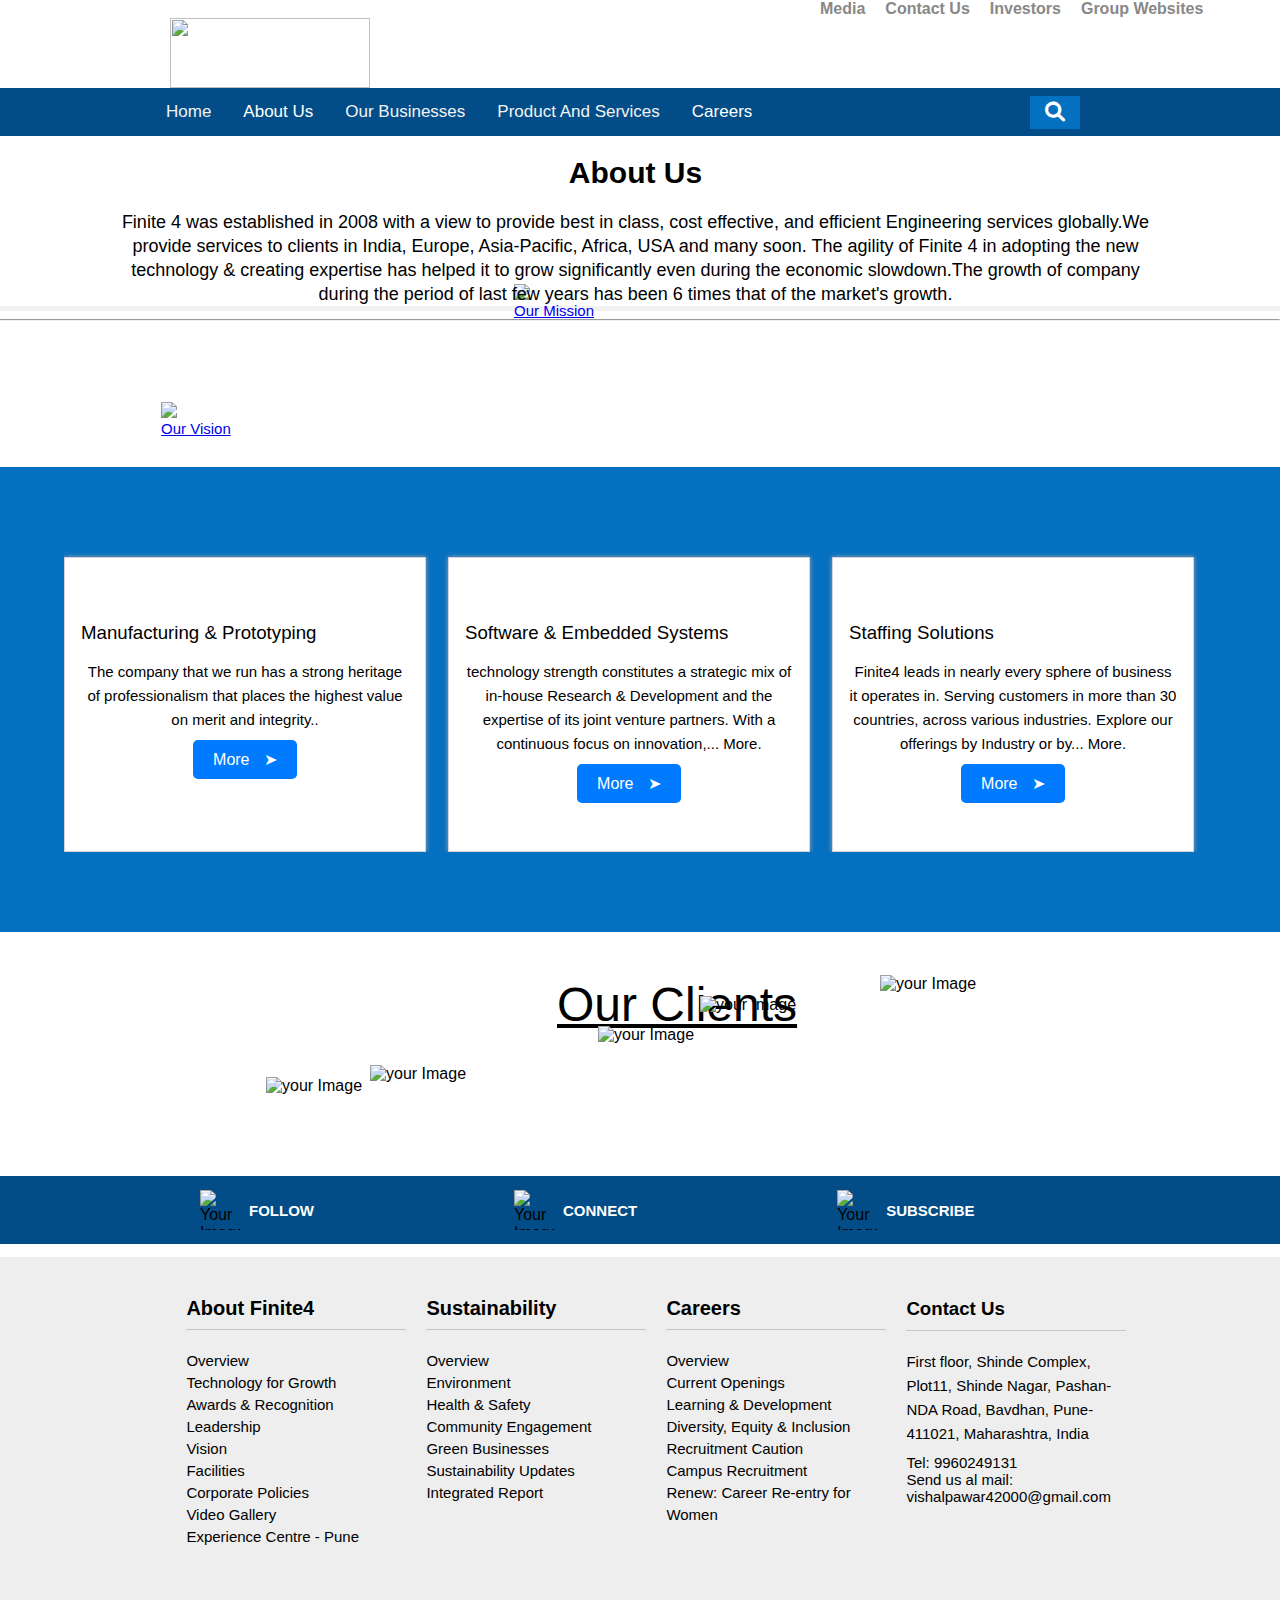
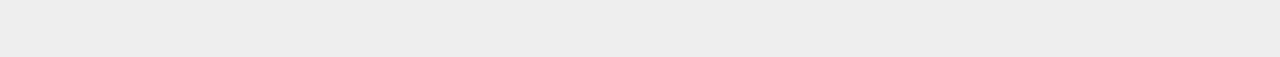
==== home.html @ a654f1dc "Add files via upload" ====
<!DOCTYPE html>
<html>
<head>
    <meta name="viewport" content="width=device-width, initial-scale=1">
        <link rel="stylesheet" href="https://cdnjs.cloudflare.com/ajax/libs/font-awesome/6.0.0-beta3/css/all.min.css">
    <title></title>
      <style type="text/css">
        
         </style>
         <link rel="stylesheet" type="text/css" href="home.css">

</head>
<body>
    <section>
    <header>
        <div class="words">
            <ul>
                <li>Media</li>
                <li>Contact Us</li>
                <li>Investors</li>
                <li>Group Websites</li>
              </ul>
            </div>
         <div class="logo">
              <img src="images/logo (1).png" width="200px" height="70px">
            </div>
         <div class="topnav" id="myTopnav">
        <a href="index.html" class="active">Home</a>
           <div class="dropdown">
            <button class="dropbtn" id="aboutUs">About Us
            </button>
            <script>
              document.getElementById("aboutUs").addEventListener("click",function(){
                window.location.href = "home.html";
              })
            </script>
            <div class="dropdown-content">
              <a href="overwive.html">Overview</a>
              <a href="Awards.html">Awards & Recognition</a>
              <a href="#">Technology For Growth</a>
            </div>
          </div> 
         <a href="Business.html">Our Businesses</a>
          <a href="product.html">Product And Services</a>
         <div class="dropdown">
            <button class="dropbtn" id="CAREERS">Careers 
            </button>
            <script>
              document.getElementById("CAREERS").addEventListener("click",function(){
                window.location.href = "CAREERS.html";
              })
            </script>
            <div class="dropdown-content">
              <a href="#">Overview</a>
              <a href="#">Current Openings</a>
              <a href="#">Campus Recruitment</a>
            </div>
          </div>

          <div class="search-container"  id="searchContainer">
            <input type="text" placeholder="search..." id="searchInput">
            <button type="submit" onclick="toggleSearch()"><i id="searchIcon" class="fa fa-search"></i></button>
            <button class="cancel" id="cancelButton" style="display: none;" onclick="cancelSearch()"><i class="fa fa-times"></i></button>
        
          </div>

         <a href="javascript:void(0);" style="font-size:13px;" class="icon" onclick="myFunction()">&#9776;</a>
        </div>
       <script>
        function myFunction() {
          var x = document.getElementById("myTopnav");
          if (x.className === "topnav") {
            x.className += " responsive";
          } else {
            x.className = "topnav";
          }
        }
        
     function toggleSearch() {
  var searchInput = document.getElementById("searchInput");
  var searchIcon = document.getElementById("searchIcon");
  var cancelButton = document.getElementById("cancelButton");
  // searchInput.style.display="block";
  if (searchInput.style.display === "block") {
    searchInput.style.display = "none";
    searchIcon.className ="fa fa-search";
    cancelButton.style.display = "none";
   
  } else {
    searchInput.style.display = "block";
    searchIcon.className ="fa fa-times";
    cancelButton.style.display = "inline-block";
  }
}

function cancelSearch(){
  var searchInput = document.getElementById("searchInput");
  var searchIcon = document.getElementById("searchIcon");
  var cancelButton = document.getElementById("cancelButton");

  searchInput.value ="";
  searchInput.style.display="none";
  searchIcon.className ="fa fa-search";
  cancelButton.style.display = "none";

}
    </script>
</header>
  <div class="row">
        <div class="aboutUs">
            <h1 align="center">About Us</span></h1>
            <p align="center">Finite 4 was established in 2008 with a view to provide best in class, cost effective, and efficient 
Engineering services globally.We provide services to clients in India, Europe, Asia-Pacific, Africa, USA and many soon.
The agility of Finite 4 in adopting the new technology & creating expertise has helped it to grow significantly even during the 
economic slowdown.The growth of company during the period of last few years has been 6 times that of the market's growth.</p>
<hr>
 <div class="vistion_miistion">
  <img src="images/vision-thumb-1.webp">
  <div class="listlink">
    <a href="/corporate/about-lt-group/vision/" title="Our Vision">Our Vision</a>
</div>
 </div>
 <div class="Anniual_Reiw">
  <img src="images/vision-thumb-1.webp">
  <div class="listlink">
    <a href="/corporate/about-lt-group/vision/" title="Our Vision">Our Mission</a>
</div>
  </div>
    </div></div>
         </div>
 <div class="items_container">
     <div class="items">
    <div class="card">
      <!-- Content of the first testimonial -->
      <div class="card-body">
        <div class="box">
          <h3> Manufacturing & Prototyping</h3>
            <p>The company that we run has a strong heritage of professionalism that places the highest value on merit and integrity..</p>
            
        </div>
        <div class="overlay">
          <button class="more-button">More <span class="arrow">&#10148;</span></button>

          
        </div>
      </div>
    </div>
    <!-- Add more testimonials as needed -->
    <div class="card">
      <!-- Content of the first testimonial -->
      <div class="card-body">
        <div class="box">
          <h3> Software & Embedded Systems</h3>
           
          
          <p> technology strength constitutes a strategic mix of in-house Research & Development and the expertise of its joint venture partners. With a continuous focus on innovation,...

            More.</p>
        </div>
        <div class="overlay">
          <button class="more-button">More <span class="arrow">&#10148;</span></button>


        </div>
      </div>
    </div>
    <!-- Add more testimonials as needed -->
    <div class="card">
      <!-- Content of the first testimonial -->
      <div class="card-body">
        <div class="box">
          <h3>Staffing Solutions </h3>
          
          
          <p>Finite4 leads in nearly every sphere of business it operates in. Serving customers in more than 30 countries, across various industries. Explore our offerings by Industry or by...

            More.</p>
        </div>
        <div class="overlay">
          <button class="more-button">More <span class="arrow">&#10148;</span></button>

        </div>
      </div>
    </div>
    <!-- Add more testimonials as needed -->
     
    <!-- Add more testimonials as needed -->
  </div>
  <!-- Add previous and next buttons -->
  
  <!-- Initialize the Slick slider with navigation buttons -->
  <script type="text/javascript"> 
    // Add a click event listener to the "More" button
document.querySelector('.more-button').addEventListener('click', function() {
    // Toggle the 'clicked' class on the button
    this.classList.toggle('clicked');
});
  </script></div>
                  <div class="Our_Clients">
                    
                    <div class="clients">
                      <u> Our Clients</u>
                      
                      
                      </div>
                      </div>
                      <div class="clints_img">
                        <div class="whirlpool">
                          <img src="images/whirlpool.png" alt="your Image" width="200px" height="75px">
                          <a href="#"class="name"> </a>
                        </div>
                      </div>
                      <div class="Knorr-Bremse_logo_india">
                        <img src="images/Knorr-Bremse_logo_india.png" alt="your Image" width="200px" height="75px">
                        <a href="#"class="name"> </a>
                      </div>
                    </div>
                    <div class="lt">
                      <img src="images/LT.png" alt="your Image" width="200px" height="75px">
                      <a href="#"class="name"> </a>
                    </div>
                  </div>
                  <div class="Indian-Navy">
                    <img src="images/Indian-Navy.png" alt="your Image" width="280px" height="90px">
                    <a href="#"class="name"> </a>
                  </div>
                </div>
                <div class="Drdo">
                  
                  <img src="images/DRDO_New.png" alt="your Image" width="200px" height="75px">
                  <a href="#"class="name"> </a>
                </div>
              </div>
             <!-- Media code started -->

<div class="media">
  <div class="in">
   <img src="images/in.jpg" alt="Your Image" width="40px" height="40px">
          <a href="#" class="name">FOLLOW</a>
  </div>
  


  <div class="in">
   <img src="images/mail.png" alt="Your Image" width="40px" height="40px">
      <a href="mailto: vishal.pawar@finite4.com" class="name">CONNECT</a>
  </div>

  <div class="in">
    <img src="images/tube.jpg" alt="Your Image" width="40px" height="40px">
         <a href="https://youtu.be/6XH7j3YQZIE" class="name">SUBSCRIBE</a>
   </div>
  </div>

<!-- Media code ended -->
<!------------------------------------------------------------------------------------------------------------->

<!-- Footer Startesd -->

<footer>
  <div class="footer-div">
  <div class="about-us">
  <h3><a>About Finite4</a></h3>
  
  <ul>
    <li>Overview</li>
    <li>Technology for Growth</li>
    <li>Awards & Recognition</li>
    <li>Leadership</li>
    <li>Vision</li>
    <li>Facilities</li>
    <li>Corporate Policies</li>
    <li>Video Gallery</li>
    <li>Experience Centre - Pune</li>
  </ul>
  </div>

  <div class="about-us">
    <h3><a>Sustainability</a></h3>
    
    <ul>
      <li>Overview</li>
      <li>Environment</li>
      <li>Health & Safety</li>
      <li>Community Engagement</li>
      <li>Green Businesses</li>
      <li>Sustainability Updates</li>
      <li>Integrated Report</li>
    </ul>
    </div>

    <div class="about-us">
      <h3><a>Careers</a></h3>
      
      <ul>
        <li>Overview</li>
        <li>Current Openings</li>
        <li>Learning & Development</li>
        <li>Diversity, Equity & Inclusion</li>
        <li>Recruitment Caution</li>
        <li>Campus Recruitment</li>
        <li>Renew: Career Re-entry for Women</li>
      </ul>
      </div>

    <div class="contact">
      <h3><a>Contact Us</a></h3>
      
    <p>First floor, Shinde Complex, Plot11, Shinde Nagar, Pashan-NDA
       Road, Bavdhan, Pune-411021, Maharashtra, India</p>
       <span>Tel: 9960249131</span>
       <br>
       <span>Send us al mail:</span>
       <br>
       <span> <a href="mailto:vishalpawar42000@gmail.com">vishalpawar42000@gmail.com</a></span>
      </div>

    </div>
</footer>

<!-- Footer Ended -->
              
  
</section>
</body>
</html>
---- home.css ----
body{
    font-family: Poppins, sans-serif;
     margin: 0;
    padding: 0;
    
}
   
   section {
     max-width: 1360px;
     margin: 0 auto;
     position: relative;
     
     /* Add position relative */
   }
    
   .words {
     display: flex;
     margin-left: 800px;
     font-weight: 700;
   }
    
  
   .words ul {
     display: flex;
     padding: 0;
     margin: 0;
     list-style: none;
   }
   
   .words li {
     margin-left: 20px;
     color: #888;
     cursor: pointer;
     /* Optional: Add spacing between list items */
   }
   
   .words li:hover {
     text-decoration: underline;
   }
   
   .logo {
     position: relative;
     top: 0px;
     height: 70px;

   }
   
   .logo img{
     position: relative;
       left: 170px;
     align-content: center;
   }
   
   /*  Header Started  */
   
   .cancel{
    margin-top: -32px !important;
   }
   .topnav {
     width: 100%;
     overflow: hidden;
     background-color: #024d87;
   }
   
   .topnav a {
     float: left;
     display: block;
     color: #f2f2f2;
     text-align: center;
     padding: 14px 16px;
     text-decoration: none;
     font-size: 17px;
   }
   .more-button {
    background-color: #007bff; /* Change to your preferred background color */
    color: #fff; /* Change to your preferred text color */
    border: none;
    padding: 10px 20px;
    border-radius: 5px;
    cursor: pointer;
    font-size: 16px;
    transition: background-color 0.3s ease;
    margin-left: 23;
  }
 .more-button:hover {
    background-color: #0056b3; /* Change to your preferred hover background color */
  }
   .arrow {
    margin-left: 10px;
  }
  element.style {
    width: 86%;
}
.Our_Clients{
margin-left: 557px;
font-size: xxx-large;
font-family:  Poppins, sans-serif;
margin-top: 45px;
}
.Knorr-Bremse_logo_india{
margin-left: 598px;
margin-top: -70px;
}
.whirlpool{
margin-left: 266px;
margin-top: 45px;
}
.lt{
margin-left: 880px;
margin-top: -70px;
}
.Indian-Navy{
margin-top: 71px;
margin-left: 370px;
}
.Drdo{
margin-left: 700px;
margin-top: -87px;
}
.active {
     margin-left: 150px;
     color: white;
   }
    .topnav .icon {
     display: none;
   }
    .search-container {
     float: right;
     margin-right: 200px;
     position: relative;
   }
    .search-container input[type=text] {
     display: none;
     padding: 6px;
     margin-top: 8px;
     font-size: 17px;
     margin-right: 50px;
     border: none;
   }
   .search-container button {
     padding: 5px 15px;
     margin-top: 8px;
     color: white;
     right: 0; /* Positioning the button to the right */
     background: #0370c0;
     font-size: 20px;
     border: none;
     cursor: pointer;
     position: absolute; /* Positioning the button absolutely */
   }
    .search-container button:hover {
     background:  #0370c0;
   }
   .dropdown {
     float: left;
     overflow: hidden;
   }
    .dropdown .dropbtn {
     font-size: 17px;    
     border: none;
     outline: none;
     color: white;
     padding: 14px 16px;
     background-color: inherit;
     font-family: inherit;
     margin: 0;
   }
    .dropdown-content {
     display: none;
     position: absolute;
     background-color: #f9f9f9;
     min-width: 160px;
     box-shadow: 0px 8px 16px 0px rgba(0,0,0,0.2);
     z-index: 1;
   }
    .dropdown-content a {
     float: none;
     color: #024d87;
     padding: 12px 16px;
     text-decoration: none;
     display: block;
     text-align: left;
   }
    .topnav a:hover, .dropdown:hover .dropbtn {
     background-color: #0370c0;
     color: white;
   }
    .dropdown-content a:hover {
     background-color: #ddd;
     color: #024d87;
   }
    .dropdown:hover .dropdown-content {
     display: block;
   }
    @media screen and (max-width: 600px) {
     .topnav a:not(:first-child), .dropdown .dropbtn {
        display: none;
     }
     .topnav a.icon {
       float: right;
       display: block;
     } 
     .active {
       margin-left: 0px;
       color: white;
     }
     .search-container {
       position: relative;
       float: right;
     }
     .search-container input[type=text] {
       width: 120px;
       padding: 6px;
       top: 50px;
       position: absolute;
       right: 0;
       display: block;
     }
     .search-container button {
       top: 50px;
       position: absolute;
       right: 120px;
     }
     .words {
     display: none;
   }
     .logo{
       left: 0;
     }
    .logo img{
     left: 0px;
    }
   }
    @media screen and (max-width: 600px) {
     .topnav.responsive {position: relative;}
     .topnav.responsive .icon {
       position: absolute;
       right: 20px;
       top: 12px;
     }
     .topnav.responsive a {
       float: none;
       display: block;
       text-align: left;
     }
     .topnav.responsive .dropdown {float: none;}
     .topnav.responsive .dropdown-content {position: relative;}
     .topnav.responsive .dropdown .dropbtn {
       display: block;
       width: 100%;
       text-align: left;
     }
       .words {
     display: none;
   }
   }
   
   /*  Header Ended  */
#search-input {
    width: 200px;
    border: 1px solid #ccc;
    border-radius: 25px;
    outline: none;
    padding: 10px;
}
 #image-container {
    position: relative;
    width: 100%;
     /* Set the height of the image to 400px */
}
#sliding-div {
    position: absolute;
    width: 50%;
    height: 100%;
    background-color: transparent;
    color: white;
    animation: slideRightToLeft 3s linear infinite; /* Slow slide from right to left */
    display: flex;
    flex-direction: column;
}
.row {
  display: flex;
}
 .aboutUs {
  font-size: 15px;
    flex: 1;
    background-color: transparent;
    padding: -3px;
    width: 500px;
    margin-left: -9px;
}
.vistion_miistion{
  padding:0px ;
  margin-left:170px ;
  margin-top: 70px;
  font-size: -1.3333333333rem;
  display: block;
  float: left;
  clear: both;
   line-height: 20px
          }
    .Anniual_Reiw{
      padding:0px ;
  margin-left:523px ;
  
  margin-top: -158px;
  font-size:  -1.3333333333rem;
  display: block;
  float: left;
  clear: both;
   line-height: 20px
   
    }      
.image {
  margin-top: 40px;
    flex: 2;
    text-align: center;
}
.Global_Presence{
  margin-left: 23px;
  margin-top: 43px;
}
.image img {
    max-width: 100%;
    height: 400px;
    border-radius: 100%;
}
 .row p{
font-size: 15px;
word-wrap: break-word;
padding-left: 10%;
padding-right: 10%;
font-size: 18px;
border-bottom: 5px solid rgba(203, 203, 205, 0.267);

}
.row h1{
margin-top: 20px;
margin-left: -47;

}
.padding {
padding: 5rem;
}
.card {
position: relative;
display: flex;
width: 41%;
min-width: 0;
word-wrap: break-word;
background-color: #fff;
background-clip: border-box;
border: 1px solid #d2d2dc;
border-radius: -23px;
-webkit-box-shadow: 0px 0px 5px 0px rgb(249, 249, 250);
-moz-box-shadow: 0px 0px 5px 0px rgba(212, 182, 212, 1);
box-shadow: 0px 0px 5px 0px rgb(161, 163, 164);
margin-right: 22px; /* Add some spacing between testimonials */
margin-top: 90px;
}
.card .card-body {
padding: 3rem 1rem;
}
.card-body {
flex: 1 1 auto;
padding: 1.25rem;
text-align: center;
}
p {
font-size: 15px;
margin-bottom: .5rem;
line-height: 1.5rem;
}

h4 {
line-height: .2 !important;
}
h3{
color: #024d87;
padding: -0.5rem 2.5rem 5.4166666667rem;
font-size: 1.166667rem;
line-height: 1.083333rem;
padding: -3px 0 .8333333333rem;
text-align: left;
color: #000;
font-weight: 400;
min-height: 10px;
}
.profile {
margin-top: 16px;
margin-left: 11px;
}
.profile-pic {
width: 58px;
}
.cust-name {
font-size: 18px;
}
.cust-profession {
font-size: 10px;
}
.items {
width: 90%;
margin: 0 auto;
margin-top: 0px;
display: flex; /* Display testimonials horizontally */
overflow: hidden; /* Hide overflow for smooth scrolling */
}
/* Add custom navigation button styles */

* {box-sizing: border-box}
.body {font-family: Verdana, sans-serif; margin:0 
 
}
.mySlides {display: none}
img {vertical-align: middle;}

/* Slideshow container */
.slideshow-container {
max-width: 500px;
position: relative;
margin: auto;
}

/* Next & previous buttons */
.prev, .next {
cursor: pointer;
position: absolute;
top: 50%;
width: auto;
padding: 16px;
margin-top: -22px;
color: white;
font-weight: bold;
font-size: 18px;
transition: 0.6s ease;
border-radius: 0 3px 3px 0;
user-select: none;
}

/* Position the "next button" to the right */
.next {
right: 0;
border-radius: 3px 0 0 3px;
}

/* On hover, add a black background color with a little bit see-through */
.prev:hover, .next:hover {
background-color: rgba(0,0,0,0.8);
}

/* Fading animation */
.fade {
animation-name: fade;
animation-duration: 1.5s;
}

@keyframes fade {
from {opacity: .4} 
to {opacity: 1}
}

/* On smaller screens, decrease text size */
@media only screen and (max-width: 600px) {
.prev, .next,.text {font-size: 11px}
}

.items_container{
background-color:  #0370c0;
height: 465px;
margin-top: 28px;
margin-left: 0px;
}
 .service_container {
    display: flex;
    flex-wrap: wrap;
    justify-content: center;
}
.service_card {
    width: calc(25% - 20px); /* 25% width for each card with some margin */
    margin: 72px;
    padding: -19px;
     flex-direction: column;
    align-items: center; /* Center content vertically */
    text-align: center; /* Center text horizontally */
}
.service_card img {
    max-width: 158%;
    height: auto;
    margin-top: 17;
    margin-left: 58px;
}
  .media{
  margin-top: 162px;
 display: flex;
 width: 100%;
 height: 68px;
 background-color: #024d87;
}
.in{
display: flex;
align-items: center;
margin-left:  200px;
}
.progress-wrap.active-progress {
opacity: 1;
visibility: visible;
transform: translateY(0);
}

.progress-wrap:hover::after {
opacity: 0;
}
.progress-wrap:hover::before {
opacity: 1;
}
.progress-wrap svg path {
fill: none;
}
@media (max-width: 767.98px) {
    /* Adjustments for smaller screens */
    .top img {
        margin-left: 10px;
    }

    .vistion_miistion {
      padding: 0px;
      margin-left:  10px;
      margin-top: 70px;
      font-size: -1.3333333333rem;
      display: block;
      float: left;
      clear: both;
      line-height: 23px;
  }


    .items {
      width: 90%;
      margin: 0 auto;
      margin-top: 0px;
      display: flex;
      flex-direction: column;
    }
    .items_container {
      background-color: #0370c0;
      height: 900px;
      margin-top: 28px;
      margin-left: 0px;
    }
    .Our_Clients {
      margin-left: 68px;
      font-size: xxx-large;
      font-family: Poppins, sans-serif;
      margin-top: 35px;
  }
  .whirlpool {
    margin-left: 3px;
    margin-top: 45px;
}
.Knorr-Bremse_logo_india {
  margin-left: 15px;
  margin-top: 59px;
}
.lt {
margin-left: 203px;
margin-top: -198px;
}
.Indian-Navy {
margin-top: 143px;
margin-left: 52px;
}
.Drdo {
margin-left: 211px;
margin-top: -196px;
}


    nav ul {
        margin-left: 10px;
    }

    .aboutUs {
        margin-left: -9px;
        width: 90%;
    }
    .about_button{
      margin-left: 110px;
    }
    .image {
        margin-top: 20px;
    }
    .service_card img {
      width: 100%;
      height: auto;
      margin-top: 17;
      margin-left: 30px;
  }
    .row {
        flex-direction: column;
        align-items: center;
    }
    .service_container {
        flex-direction: column;
        
    }
    .service_card {
        width: 100%;
        margin-left: -30px;
    }
    .service_button {
        margin-left: 31%;
    }
    .media {
        flex-direction: row;
    
        text-align: center;
    }
    .in {
        margin-left: 15px;
         
    }
     .slick-prev, .slick-next {
margin-top: 680px;
color: black;
}
.card {
min-width: 100%;
margin-top: 50px;
display: table-column;
}
.card .card-body {
padding: 1rem 1rem;
}
.card-body {
text-align: center;
}
    .top {
        flex-direction: column;
        align-items: center;
    }
    .top img {
        margin-left: 10px;
        margin-bottom: 10px;
    }

    nav ul {
        margin: 0;
        padding: 0;
        text-align: center;
    }

    nav li {
        margin: 0;
        padding: 5px;
    }

    .search-container {
        margin: 10px;
    }

    .search-icon-container {
        margin-right: 5px;
    }

    #search-input {
        width: 80%;
    }
.in{
display: table-column;
align-items: center;
}
.in img {
margin-right:  10px;
}
.name {
    font-size: 15px;
    font-weight: bold;
    margin-left: 0px;
}
    .login {
        float: none;
        margin: 10px;
      }
    .ourcompany , .foo2 {
    display: none;
}
 .footer:nth-child(1) {
display: block; /* Display the first div on small screens */
line-height: 40px;
height: auto;
}

.p1{
margin-top: 10px;
}

/* Media Started */
.media{
  
display: flex;
width: 100%;
height: 70px;
background-color: #024d87;
}
.in{
display: flex;
align-items: center;
margin-left:  200px;
}
.in img {
margin-right:  10%;
}
.name {
    font-size: 13px;
    font-weight: bold;
    margin-left: 0px;
    color: white;
    text-decoration: none;
}
.name:hover{
  color: white;
  text-decoration: underline;
}

@media screen and (max-width: 600px) {
.media{
width: 100%;
flex-direction: column;
height: 182px;
}
.in{
margin-left:  6%;
padding-top: 15px;
}
.name {
      margin-left: --17px;
  }
}
/* Media Ended */

.Anniual_Reiw {
padding: 0px;

margin-left: 220px;
margin-top: -157px;
font-size: -1.3333333333rem;
display: block;
float: left;
clear: both;
line-height: 20px;
}
.contact {
display: block; /* Display only contact section */
width: 91%; /* Set full width for contact section */
margin-top: 0px;
margin-left: 10px;
  text-align: left;
}
}

/* Footer Started */

footer{
  margin-top: 1%;
  text-align: center;
  left: 0;
  height: 400px;
  background-color: #eee;
  bottom: 0;
  font-size: 15px;
}

.footer-div{
display: flex;
width: 960px;
margin-left: 13%;
}

.about-us{
width: 245px;
margin-left: 20px;
text-align: left;
}

.about-us h3{
color: black;
margin-top: 50px;
font-weight: 600;
line-height: 2px;
font-size: 20px;
padding-bottom: 20px;
border-bottom: 1px solid #c6c6c6;
}

.about-us h3:hover{
cursor: pointer;
text-decoration: underline;
}

.contact{
width: 245px;
margin-top: 11px;
margin-left: 20px;
text-align: left;
}

.contact h3{
  font-weight: 600;
margin-top: 40px;
line-height: 2px;
padding-bottom: 20px;
border-bottom: 1px solid #c6c6c6;
}

.about-us ul {
list-style-type: none; /* Remove bullet points */
line-height: 22px;
padding: 0;
}

.about-us p{
word-wrap: break-word;
}

.about-us span a{
text-decoration: none;
}
.name{
  font-size: 15px;
  color: white;
  font-weight: bold;
  text-decoration: none;
  margin-left: 9px;
}
.contact span a{
  color: #000;
  text-decoration: none;
}
@media screen and (max-width: 600px) {

footer{
height: 300px;
}

.footer-div{
display: flex;
width: 80%;
margin-left: 0px;
}

.about-us {
display: none; /* Hide all sections except contact in mobile view */
width: 100;
margin-left: 0px;
}
.contact {
display: block; /* Display only contact section */
width: 91%; /* Set full width for contact section */
margin-top: 0px;
margin-left: 20px;
text-align: left;
}

.name{
  font-size: 15px;
  color: white;
  font-weight: bold;
  text-decoration: none;
  margin-left: -17px;
}
}
/* Footer Ended */
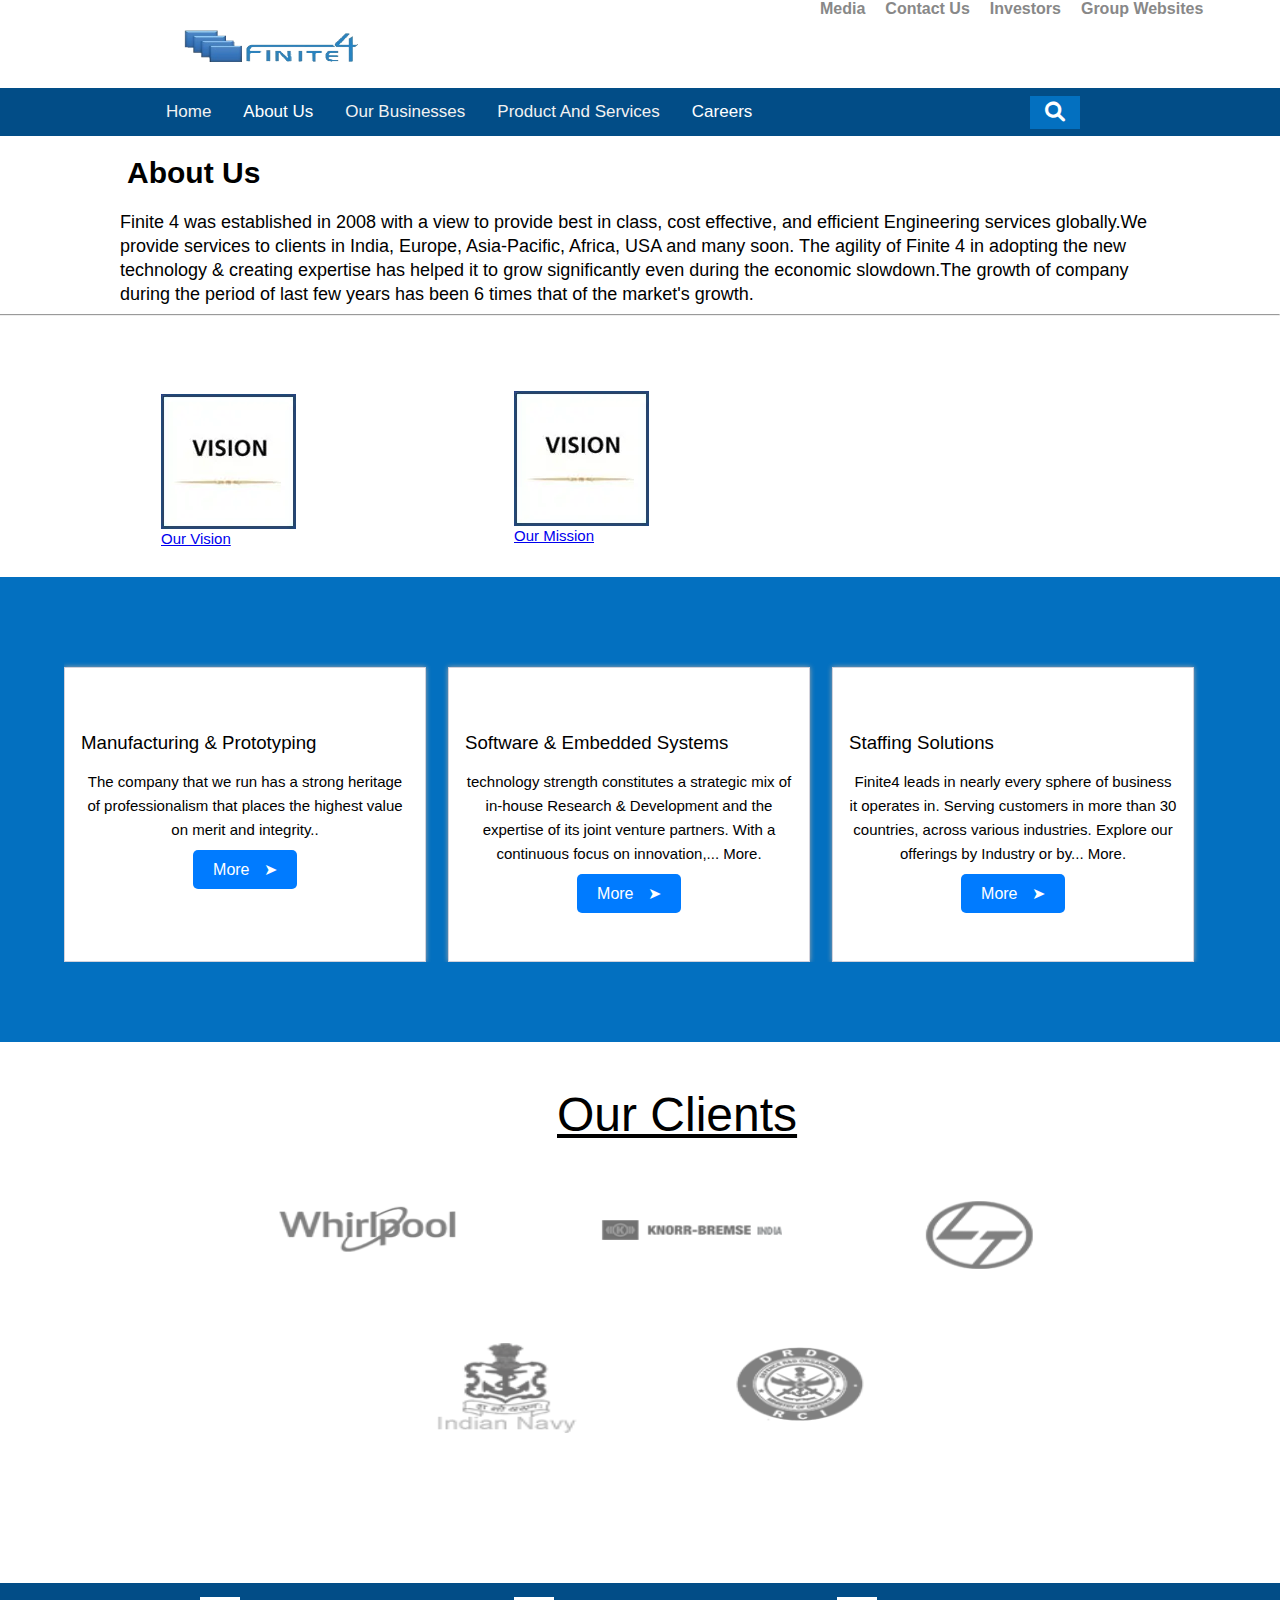
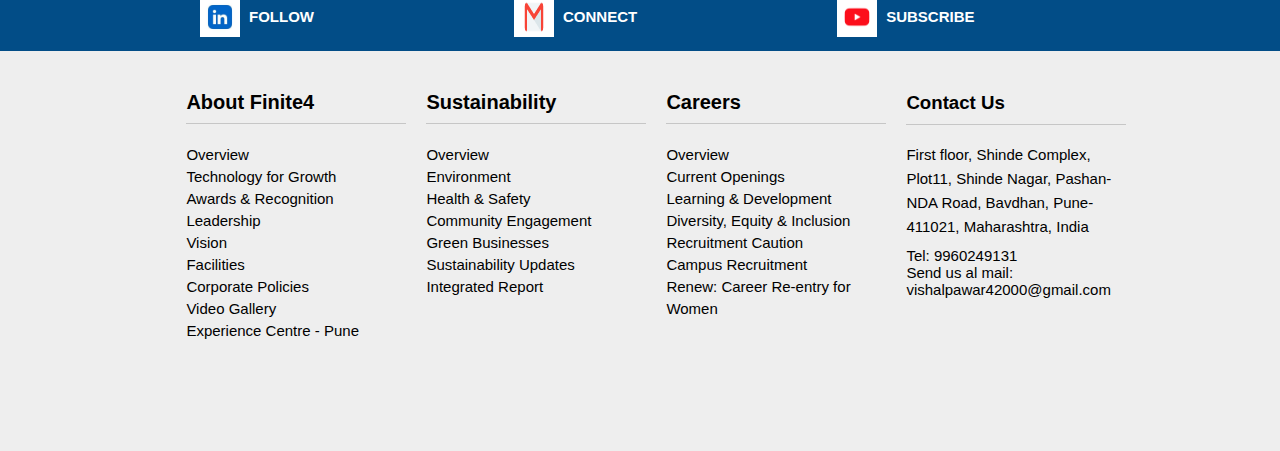
==== commit 6e8ae3ce: "Update home.html" ====
--- a/home.html
+++ b/home.html
@@ -1,4 +1,4 @@
-<!DOCTYPE html>
+ <!DOCTYPE html>
 <html>
 <head>
     <meta name="viewport" content="width=device-width, initial-scale=1">
@@ -108,8 +108,8 @@
 </header>
   <div class="row">
         <div class="aboutUs">
-            <h1 align="center">About Us</span></h1>
-            <p align="center">Finite 4 was established in 2008 with a view to provide best in class, cost effective, and efficient 
+            <h1>About Us</span></h1>
+            <p>Finite 4 was established in 2008 with a view to provide best in class, cost effective, and efficient 
 Engineering services globally.We provide services to clients in India, Europe, Asia-Pacific, Africa, USA and many soon.
 The agility of Finite 4 in adopting the new technology & creating expertise has helped it to grow significantly even during the 
 economic slowdown.The growth of company during the period of last few years has been 6 times that of the market's growth.</p>
--- a/home.css
+++ b/home.css
@@ -1,4 +1,4 @@
-body{
+ body{
     font-family: Poppins, sans-serif;
      margin: 0;
     padding: 0;
@@ -331,12 +331,12 @@
 padding-left: 10%;
 padding-right: 10%;
 font-size: 18px;
-border-bottom: 5px solid rgba(203, 203, 205, 0.267);
-
+ 
 }
 .row h1{
 margin-top: 20px;
 margin-left: -47;
+padding-left: 136px;
 
 }
 .padding {
@@ -522,11 +522,15 @@
     .top img {
         margin-left: 10px;
     }
-
+    .row h1 {
+      margin-top: 20px;
+      margin-left: -98px;
+      padding-left: 136px;
+  }
     .vistion_miistion {
       padding: 0px;
-      margin-left:  10px;
-      margin-top: 70px;
+      margin-left:  23px;
+      margin-top: 37px;
       font-size: -1.3333333333rem;
       display: block;
       float: left;
@@ -571,7 +575,7 @@
 margin-left: 52px;
 }
 .Drdo {
-margin-left: 211px;
+margin-left: 175px;
 margin-top: -196px;
 }
 
@@ -581,8 +585,8 @@
     }
 
     .aboutUs {
-        margin-left: -9px;
-        width: 90%;
+        margin-left: 0px;
+        width: 100%;
     }
     .about_button{
       margin-left: 110px;
@@ -742,8 +746,8 @@
 .Anniual_Reiw {
 padding: 0px;
 
-margin-left: 220px;
-margin-top: -157px;
+margin-left: 230px;
+margin-top: -160px;
 font-size: -1.3333333333rem;
 display: block;
 float: left;
@@ -762,7 +766,7 @@
 /* Footer Started */
 
 footer{
-  margin-top: 1%;
+  margin-top: 0%;
   text-align: center;
   left: 0;
   height: 400px;
